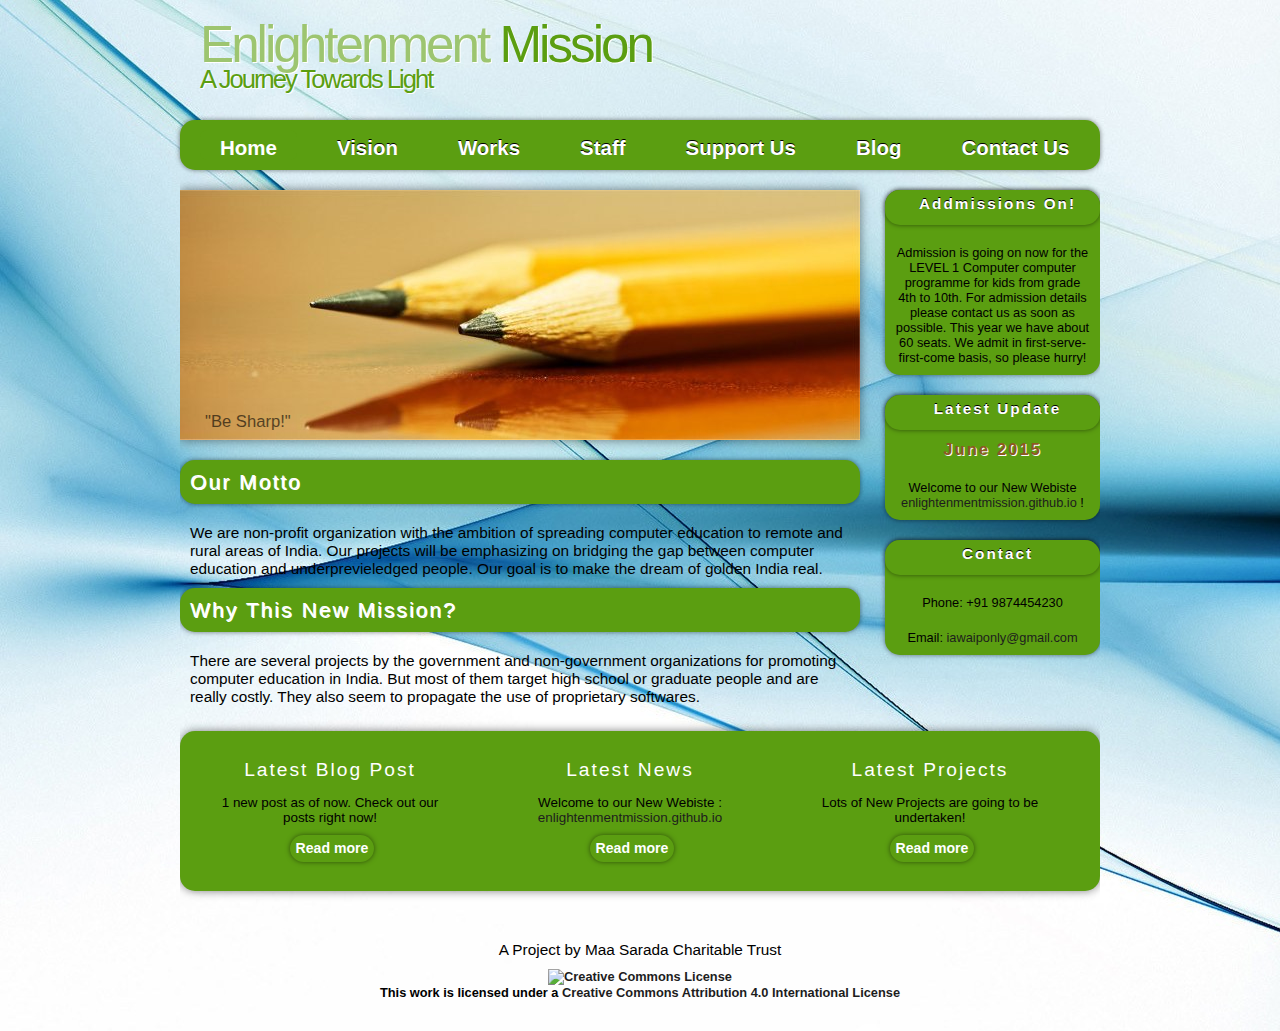
==== index.html @ 01b5821c "update" ====
<!DOCTYPE html PUBLIC "-//W3C//DTD XHTML 1.1//EN" "http://www.w3.org/TR/xhtml11/DTD/xhtml11.dtd">
<html xmlns="http://www.w3.org/1999/xhtml" xml:lang="en">

<head>
<title>Enlightenment Mission</title>
<meta name="keywords" content="enter your keywords here" />
<meta http-equiv="content-type" content="text/html; charset=utf-8" />
<meta http-equiv="X-UA-Compatible" content="IE=9" />
<link rel="stylesheet" type="text/css" href="css/style.css" />
<script type="text/javascript" src="js/jquery.min.js"></script>
<script type="text/javascript" src="js/image_slide.js"></script>
</head>

<body>
<div id="main">
<div id="header">
<div id="banner">
<div id="welcome">
<h1><span>Enlightenment</span> Mission</h1>
</div><!--close welcome-->
<div id="welcome_slogan">
<h1>A Journey Towards Light</h1>
</div><!--close welcome_slogan-->
</div><!--close banner-->
</div><!--close header-->

<div id="menubar">
<ul id="menu">
<li class="current"><a href="index.html">Home</a></li>
<li><a href="vision.html">Vision</a></li>
<li><a href="ourwork.html">Works</a></li>
<li><a href="staff.html">Staff</a></li>
<li><a href="supportus.html">Support Us</a></li>
<li><a href="http://enlightenmentmission.wordpress.com">Blog</a></li>
<li><a href="contact.html">Contact Us</a></li>
</ul>
</div><!--close menubar-->	

<div id="site_content">		

<div class="sidebar_container">       
<div class="sidebar">
<div class="sidebar_item">
<h2>Addmissions On!</h2>
<p>Admission is going on now for the LEVEL 1 Computer computer programme for kids from grade 4th to 10th. For admission details please contact us as soon as possible. This year we have about 60 seats. We admit in first-serve-first-come basis, so please hurry!</p>
</div><!--close sidebar_item--> 
</div><!--close sidebar-->     		
<div class="sidebar">
<div class="sidebar_item">
<h2>Latest Update</h2>
<h3>June 2015</h3>
<p>Welcome to our New Webiste <a href="http://enlightenmentmission.github.io"> enlightenmentmission.github.io</a> !</p>         
</div><!--close sidebar_item--> 
</div><!--close sidebar-->

<div class="sidebar">
<div class="sidebar_item">
<h2>Contact</h2>
<p>Phone: +91 9874454230</p>
<p>Email: <a href="mailto:Debdut karmakar">iawaiponly@gmail.com</a></p>
</div><!--close sidebar_item--> 
</div><!--close sidebar-->
</div><!--close sidebar_container-->	

<ul class="slideshow">
<li class="show"><img width="680" height="250" src="images/home_1.jpg" alt="&quot;Be Sharp!&quot;" /></li>
<li><img width="680" height="250" src="images/home_2.jpg" alt="&quot;Be Sharp!&quot;" /></li>
<li><img width="680" height="250" src="images/bpi.jpg" alt="&quot;We are using Open-Source Banana Pi!&quot;" /></li>
</ul>   	 

<div id="content">
<div class="content_item">
<h2>Our Motto</h2> 
<p>We are non-profit organization with the ambition of spreading computer
education to remote and rural areas of India. Our projects will be emphasizing on
bridging the gap between computer education and underprevieledged people. Our goal
is to make the dream of golden India real.</p>

<!--<div class="content_image">-->
<!--<img src="images/content_image1.jpg" alt="image1"/>-->
<!--</div>-->
<h2>Why This New Mission?</h2>
<p>There are several projects by the government and non-government organizations
for promoting computer education in India. But most of them target high school or
graduate people and are really costly. They also seem to propagate the use of
proprietary softwares.</p>
<br style="clear:both"/>


<div id="content_grey">
<div class="content_grey_container_box">
<h4>Latest Blog Post</h4>
<p> 1 new post as of now. Check out our posts right now!</p>
<div class="readmore">
<a href="http://enlightenmentmission.wordpress.com">Read more</a>
</div><!--close readmore-->
</div><!--close content_grey_container_box-->
<div class="content_grey_container_box">
<h4>Latest News</h4>
<p> Welcome to our New Webiste : <a href="http://enlightenmentmission.github.io"> enlightenmentmission.github.io</a></p>
<div class="readmore">
<a href="http://enlightenmentmission.github.io">Read more</a>
</div><!--close readmore-->
</div><!--close content_grey_container_box-->
<div class="content_grey_container_boxl">
<h4>Latest Projects</h4>
<p> Lots of New Projects are going to be undertaken!</p>
<div class="readmore">
<a href="projects.html">Read more</a>
</div><!--close readmore-->	  
</div><!--close content_grey_container_box1-->      
<br style="clear:both"/>
</div><!--close content_grey-->   

</div><!--close main-->

<div id="footer">
<p>A Project by Maa Sarada Charitable Trust</p>
<a rel="license" href="http://creativecommons.org/licenses/by/4.0/"><img alt="Creative Commons License" style="border-width:0" src="https://i.creativecommons.org/l/by/4.0/88x31.png" /></a><br />This work is licensed under a <a rel="license" href="http://creativecommons.org/licenses/by/4.0/">Creative Commons Attribution 4.0 International License</a>
</div><!--close footer-->  
</body>
</html>
---- css/style.css ----
html
{ height: 100%;}

*
{ margin: 0;
  padding: 0;}

body
{ font: normal 80% Arial, Helvetica, sans-serif;
  background: transparent url(../images/blue_pattern.jpg) repeat;
  color: #000;
}

p
{ padding: 10px 10px 10px 10px;
  line-height: 1.7em;
  font-size: 100%;
  font : normal 120% Arial, Helvetica, sans-serif;
  color : #000;
  }

img
{ border: 0;}

h1, h2, h3, h4, h5, h6 
{ font: normal 175% 'Lobster', sans-serif;
  color: #8F5823;
  text-shadow: 1px 1px #fff;
  letter-spacing: 2px;
  margin: 0 0 10px 0;}

h2
{ font: normal 165% 'Lobster', sans-serif;
  background : #5b9e11;
  color : #fff;
  padding : 10px 10px 10px 10px;
  border-radius: 15px 15px 15px 15px;
  -moz-border-radius: 15px 15px 15px 15px;
  -webkit-border: 15px 15px 15px 15px;
  -webkit-box-shadow: rgba(0, 0, 0, 0.5) 0px 0px 5px;
  -moz-box-shadow: rgba(0, 0, 0, 0.5) 0px 0px 5px;
  box-shadow: rgba(0, 0, 0, 0.5) 0px 0px 5px;}

h3
{ font: bold 130% 'Lobster', sans-serif;}

h4, h5, h6
{ margin: 0;
  padding: 0 0 0px 0;
  font: normal 150% 'Lobster', sans-serif;
  color: #FFF;
  line-height: 1.5em;}

h5, h6
{ font: normal 95% 'Lobster', sans-serif;
  color: #888;
  padding-bottom: 15px;}
  
span
{ color: #9DC570;}

a, a:hover
{ color: #1D1D1D;
  background: transparent;
  outline: none;
  text-decoration: none;}

a:hover
{ text-decoration: underline;}

ul
{ margin: 2px 0 22px 30px;
  line-height: 1.7em;
  font-style: normal;
  font-size: 100%;}

ol
{ margin: 8px 0 22px 20px;}

ol li
{ margin: 0 0 11px 0;}

#main, #header, #banner, #menubar, #site_content, #footer, #content_grey
{ margin-left: auto; 
  margin-right: auto;}

#main
{ background: transparent;}
  
#header
{ width: 920px;
  height: 120px;
  background: transparent;}

#banner
{ width: 920px;
  position: relative;
  height: 50px;
  padding: 15px 0 0 0;
  background: transparent;}

#menubar
{   width: 920px;
  height: 50px;
  text-align: center; 
  margin: 0 auto;
  background: #5b9e11;
  border-radius: 15px 15px 15px 15px;
  -moz-border-radius: 15px 15px 15px 15px;
  -webkit-border: 15px 15px 15px 15px;
  -webkit-box-shadow: rgba(0, 0, 0, 0.5) 0px 0px 5px;
  -moz-box-shadow: rgba(0, 0, 0, 0.5) 0px 0px 5px;
  box-shadow: rgba(0, 0, 0, 0.5) 0px 0px 5px;
  } 
  
#welcome
{ width: 880px;
  float: left;
  height: 50px;
  margin: 0 auto;
  padding-left: 20px;
  background: transparent;} 
  
#welcome_slogan
{ width: 880px;
  float: left;
  height: 50px;
  margin: 0 auto;
  padding-left: 20px;
  background: transparent;}   
   
#welcome H1
{ font: normal 400% 'Lobster', sans-serif;
  letter-spacing: -3px;
  text-shadow: 1px 1px #FFF;
  color: #5b9e11 /*#8F5823*/;}

#welcome_slogan H1
{ font: normal 200% 'Lobster', sans-serif;
  letter-spacing: -2px;
  text-shadow: 1px 1px #FFF;
  color: #5b9e11 /*#8F5823*/;}  
  
ul#menu
{ margin:0;}

ul#menu li
{ padding: 0 0 0 0px;
  list-style: none;
  margin: 2px 0 0 0;
  display: inline;
  background: transparent;}

ul#menu li a
{ float: left;
  font: bold 160% 'Lobster', sans-serif;
  height: 24px;
  margin: 10px 0 0 20px;
  text-shadow: 0px -1px 0px #000;
  padding: 6px 20px 0 20px;
  background: transparent; 
  border-radius: 7px 7px 7px 7px;
  -moz-border-radius: 7px 7px 7px 7px;
  -webkit-border: 7px 7px 7px 7px;
  text-align: center;
  color: #FFF;
  text-decoration: none;} 
  
ul#menu li.current a
{ color: white/*#1D1D1D*/;
  background: #5b9e11;
  /*background: -moz-linear-gradient(#fff, #ccc);
  background: -o-linear-gradient(#fff, #ccc);
  background: -webkit-linear-gradient(#fff, #ccc);*/
  text-shadow: none;}
  
ul#menu li:hover a
{ color: white/*#1D1D1D*/;
  background: #5b9e11;
  /*background: -moz-linear-gradient(#fff, #ccc);
  background: -o-linear-gradient(#fff, #ccc);
  background: -webkit-linear-gradient(#fff, #ccc);*/
  text-shadow: none;}

#site_content
{ width: 920px;
  overflow: hidden;
  margin: 0 auto;
  font: normal 100% 'Lobster', sans-serif;} 

.sidebar_container
{ float: right;
  margin: 10px 0 0 20px;
  width: 215px;
  padding: 0;
  background : transparent;
  text-align : center;
  font: normal 100% 'Lobster', sans-serif;
  }

.sidebar
{ float: left;
  width: 250px;
  padding: 0;
  margin-top: 10px;
  margin-bottom: 10px;
  background : transparent;
  font: normal 100% 'Lobster', sans-serif;}

.sidebar_item
{ font: normal 100% 'Lobster', sans-serif;
  width: 215px;
  background : #5b9e11;
  border-radius: 15px 15px 15px 15px;
  -moz-border-radius: 15px 15px 15px 15px;
  -webkit-border: 15px 15px 15px 15px;
  -webkit-box-shadow: rgba(0, 0, 0, 0.5) 0px 0px 5px;
  -moz-box-shadow: rgba(0, 0, 0, 0.5) 0px 0px 5px;
  box-shadow: rgba(0, 0, 0, 0.5) 0px 0px 5px;}

.sidebar h2
{ padding: 5px 0 0 10px;
  font: bold 120% 'Lobster', sans-serif;
  height: 30px;
  text-shadow: 0px -1px 0px #000;
  color: #fff;
  background: #5b9e11 /*url(../images/menu_pattern.jpg) repeat;*/
  border-radius: 15px 15px 15px 15px;
  -moz-border-radius: 15px 15px 15px 15px;
  -webkit-border: 15px 15px 15px 15px;
  /*-webkit-box-shadow: rgba(0, 0, 0, 0.5) 0px 0px 5px;
  -moz-box-shadow: rgba(0, 0, 0, 0.5) 0px 0px 5px;
  box-shadow: rgba(0, 0, 0, 0.5) 0px 0px 5px;*/}  

.sidebar_item p
{ text-align : center;
  font : normal 100% 'Lobster', sans-serif;
}

#content
{ width: 680px;
  margin-bottom: 20px;
  float: left;
  font: normal 100% Arial, Helvetica, sans-serif;}

.content_item
{ width: 680px;
  margin-top: 20px;
  margin-bottom: 20px;
  font: normal 100% Arial, Helvetica, sans-serif;}
  

.content_image
{ float: left; 
  width: 150px;
  height: 150px;
  margin: 0 20px 10px 0;
  -webkit-box-shadow: rgba(0, 0, 0, 0.5) 0px 0px 10px;
  -moz-box-shadow: rgba(0, 0, 0, 0.5) 0px 0px 10px;
  box-shadow: rgba(0, 0, 0, 0.5) 0px 0px 10px;}

.wbox
{
  background : #1b1e24;
  color : white;
  font : normal 120% "Roboto", helvetica, arial, sans-serif;
  text-shadow: 0 1px 1px rgba(256, 256, 256, 0.1);
  text-align : center;
  border-radius: 1px 1px 1px 1px;
  -moz-border-radius: 1px 1px 1px 1px;
  -webkit-border: 1px 1px 1px 1px;
  -webkit-box-shadow: rgba(0, 0, 0, 0.5) 0px 0px 10px;
  -moz-box-shadow: rgba(0, 0, 0, 0.5) 0px 0px 10px;
  box-shadow: rgba(0, 0, 0, 0.5) 0px 0px 10px;
  margin-top : 20px;
  margin-bottom : 20px;
  padding : 5px 5px 5px 5px;
}

.wbox a
{
    color : #CCF0FF ;
}

.content_container
{ width: 320px;
  padding: 5px;
  margin-right: 10px;
  float: left;
  font: normal 100% Arial, Helvetica, sans-serif;}
  
#content_grey
 { width: 920px;
  height: 160px;
  text-align: center; 
  background: #5b9e11 /*transparent url(../images/menu_pattern.jpg) repeat*/;
  border-radius: 15px 15px 15px 15px;
  -moz-border-radius: 15px 15px 15px 15px;
  -webkit-border: 15px 15px 15px 15px;
  -webkit-box-shadow: rgba(0, 0, 0, 0.5) 0px 0px 10px;
  -moz-box-shadow: rgba(0, 0, 0, 0.5) 0px 0px 10px;
  box-shadow: rgba(0, 0, 0, 0.5) 0px 0px 10px;} 
  
#content_grey p
 { color: #000;
   font: normal 105% Arial, Helvetica, sans-serif;}  

#content_grey h4
{ text-shadow: none;}
  
.content_grey_container_box
{ width: 270px;
  padding: 5px;
  text-align: center;
  margin: 20px 10px 10px 10px;
  float: left;}

.content_grey_container_boxl
{ width: 270px;
  padding: 5px;
  text-align: center;
  margin: 20px 0 10px 10px;
  float: left;}
  
#footer
{ width: 920px;
  height: 80px;
  font-weight: bold;
  padding-top: 20px;
  text-align: center; 
  background: transparent;
  text-shadow: 1px 1px #fff;}

#footer a, #footer a:hover
{ text-decoration: none;
  padding-bottom: 20px;}

#footer a:hover
{ text-decoration: underline;}

#footer a, #footer a:hover
{ text-decoration: none;}

#footer a:hover
{ text-decoration: underline;}
  
 .readmore
{ font: bold 110% 'Lobster', sans-serif;
  height: 15px;
  width: 80px;
  margin-left: 95px;
  padding: 5px 2px 7px 2px;
  background: #5b9e11;
 /* background: -moz-linear-gradient(#fff, #ccc);
  background: -o-linear-gradient(#fff, #ccc);
  background: -webkit-linear-gradient(#fff, #ccc);*/
  border-radius: 15px 15px 15px 15px;
  -moz-border-radius: 15px 15px 15px 15px;
  -webkit-border: 15px 15px 15px 15px;
  -webkit-box-shadow: rgba(0, 0, 0, 0.5) 0px 0px 5px;
  /*-moz-box-shadow: rgba(0, 0, 0, 0.5) 0px 0px 5px;
  box-shadow: rgba(0, 0, 0, 0.5) 0px 0px 5px*/;}
  
 .readmore a
{ color: #fff;}
 
 .button_small
{ font: normal 110% Arial, Helvetica, sans-serif;
  height: 15px;
  width: 80px;
  padding: 5px 2px 7px 2px;
  background: #5b9e11 /*transparent url(../images/menu_pattern.jpg) repeat;*/
  border-radius: 15px 15px 15px 15px;
  -moz-border-radius: 15px 15px 15px 15px;
  -webkit-border: 15px 15px 15px 15px;
  -webkit-box-shadow: rgba(0, 0, 0, 0.5) 0px 0px 5px;
  -moz-box-shadow: rgba(0, 0, 0, 0.5) 0px 0px 5px;
  box-shadow: rgba(0, 0, 0, 0.5) 0px 0px 5px;}
  
.button_small a
{ color: #000;
  padding-left: 5px;}

.form_settings
{ margin: 15px 0 0 0;}

.form_settings p
{ padding: 0 0 4px 0;}

.form_settings span
{ float: left; 
  width: 280px; 
  text-align: left;}
  
.form_settings input, .form_settings textarea
{ padding: 2px; 
  width: 299px; 
  font: 100% arial; 
  border: 1px solid #E5E5DB; 
  background: #FFF; 
  color: #47433F;}
  
.form_settings input[type="checkbox"]
{ padding: 2px 0; 
  width: 15px; 
  font: 100% arial; 
  border: 0; 
  background: #FFF; 
  color: #47433F;
  margin: 28px 0;}

.form_settings .submit
{ font: 100% arial;  
  width: 99px; 
  margin: 0 0 0 206px; 
  height: 26px;
  padding: 2px 0 3px 0;
  cursor: pointer; 
  background: #B5712A;
  color: #FFF;}

/* styling for the slideshow on the homepage */
ul.slideshow {
  list-style: none;
  width: 680px;
  height: 250px;
  overflow: hidden;
  position: relative;
  margin: 0;
  margin-top: 20px;
  -webkit-box-shadow: rgba(0, 0, 0, 0.5) 0px 0px 10px;
  -moz-box-shadow: rgba(0, 0, 0, 0.5) 0px 0px 10px;
  box-shadow: rgba(0, 0, 0, 0.5) 0px 0px 10px;}
  
ul.slideshow li {
  position: absolute;
  margin: 0;
  padding: 0;
  left: 0;
  right: 0;}
 
ul.slideshow li.show {
  z-index: 500;}
 
ul img {
  border: none;}
 
#slideshow-caption {
  width: 680px;
  height: 38px;
  position: absolute;
  bottom: 0;
  left: 0; 
  z-index: 500;}
 
#slideshow-caption .slideshow-caption-container {
  padding: 10px 25px 10px 25px; 
  background: #5b9e11 /*transparent url(../images/transparent.png) repeat;*/  
  z-index: 1000;}
 
#slideshow-caption p {
  padding: 0;
  font: normal 130% arial, sans-serif;
  color: #000;}
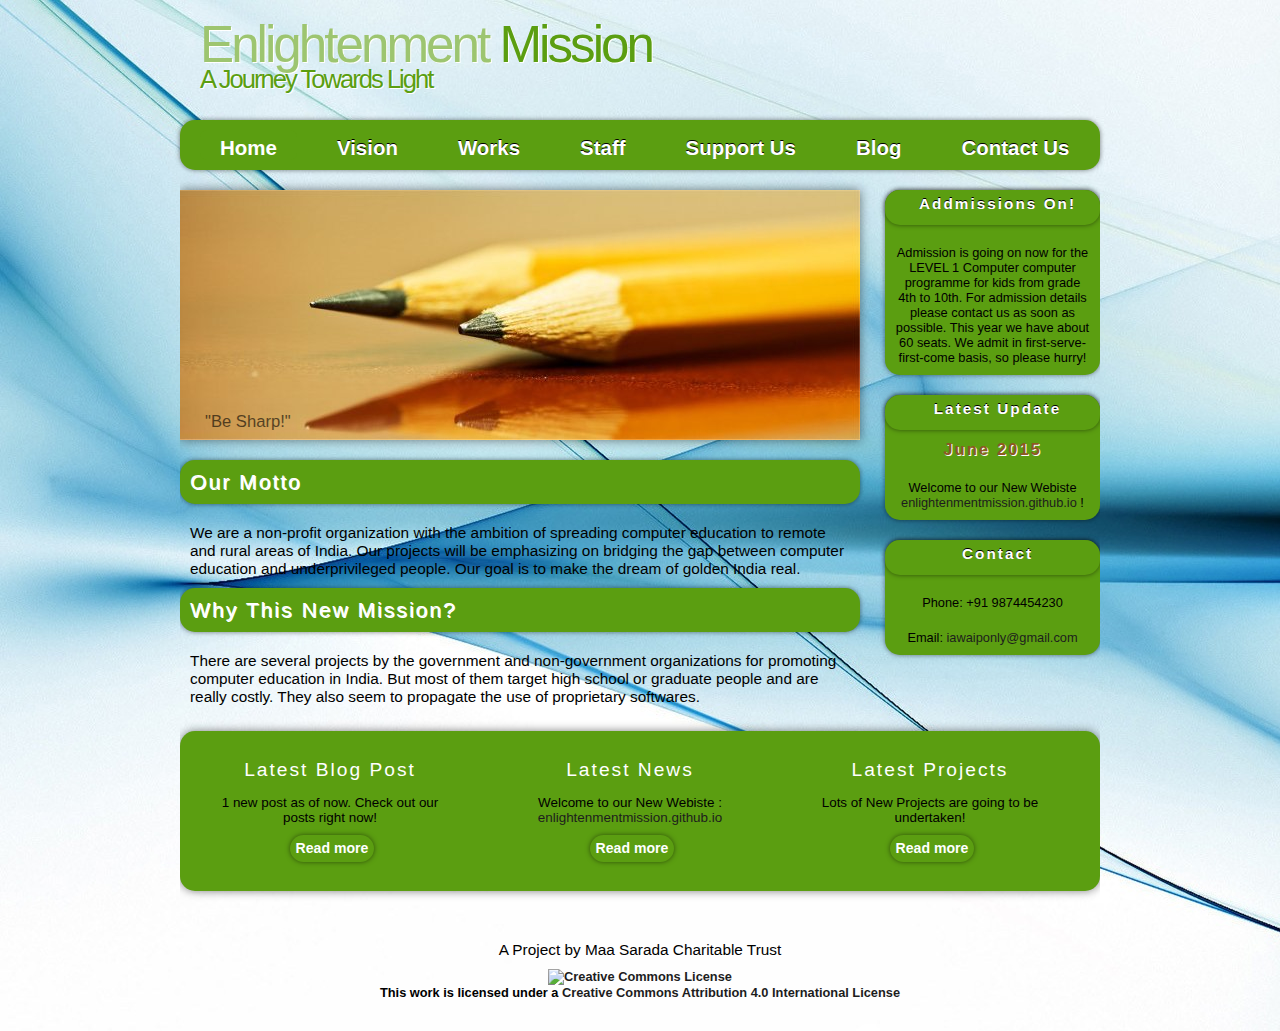
==== commit 50f9add4: "update" ====
--- a/index.html
+++ b/index.html
@@ -71,9 +71,9 @@
 <div id="content">
 <div class="content_item">
 <h2>Our Motto</h2> 
-<p>We are non-profit organization with the ambition of spreading computer
+<p>We are a non-profit organization with the ambition of spreading computer
 education to remote and rural areas of India. Our projects will be emphasizing on
-bridging the gap between computer education and underprevieledged people. Our goal
+bridging the gap between computer education and underprivileged people. Our goal
 is to make the dream of golden India real.</p>
 
 <!--<div class="content_image">-->
@@ -117,6 +117,16 @@
 <div id="footer">
 <p>A Project by Maa Sarada Charitable Trust</p>
 <a rel="license" href="http://creativecommons.org/licenses/by/4.0/"><img alt="Creative Commons License" style="border-width:0" src="https://i.creativecommons.org/l/by/4.0/88x31.png" /></a><br />This work is licensed under a <a rel="license" href="http://creativecommons.org/licenses/by/4.0/">Creative Commons Attribution 4.0 International License</a>
-</div><!--close footer-->  
+</div><!--close footer-->  
+<script>
+(function(i,s,o,g,r,a,m){i['GoogleAnalyticsObject']=r;i[r]=i[r]||function(){
+(i[r].q=i[r].q||[]).push(arguments)},i[r].l=1*new Date();a=s.createElement(o),
+m=s.getElementsByTagName(o)[0];a.async=1;a.src=g;m.parentNode.insertBefore(a,m)
+})(window,document,'script','//www.google-analytics.com/analytics.js','ga');
+
+ga('create', 'UA-64071661-1', 'auto');
+ga('send', 'pageview');
+
+</script>
 </body>
 </html>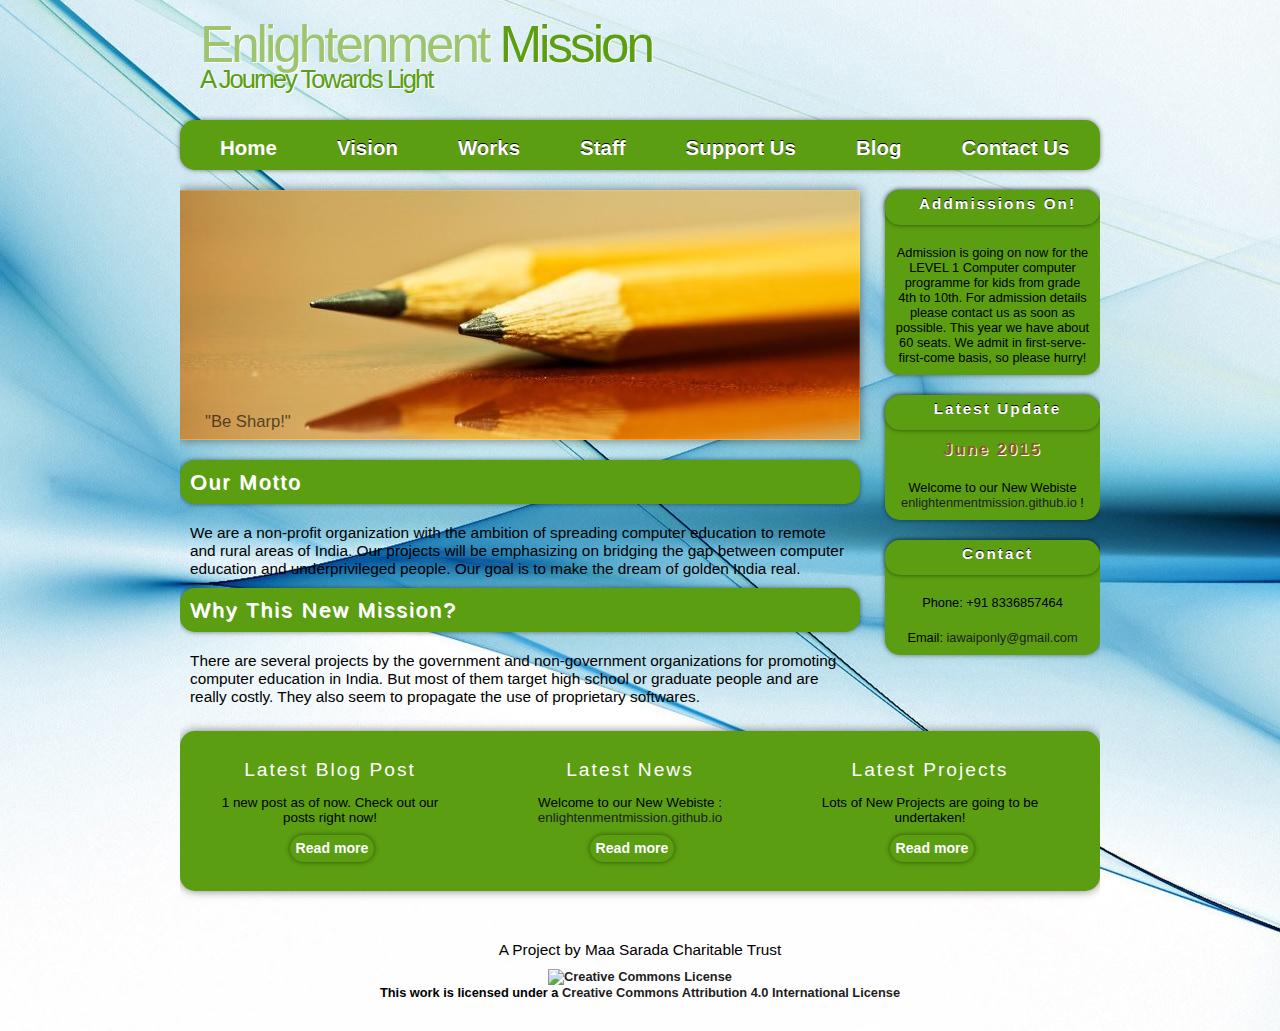
==== commit 473bf230: "update" ====
--- a/index.html
+++ b/index.html
@@ -56,7 +56,7 @@
 <div class="sidebar">
 <div class="sidebar_item">
 <h2>Contact</h2>
-<p>Phone: +91 9874454230</p>
+<p>Phone: +91 8336857464</p>
 <p>Email: <a href="mailto:Debdut karmakar">iawaiponly@gmail.com</a></p>
 </div><!--close sidebar_item--> 
 </div><!--close sidebar-->
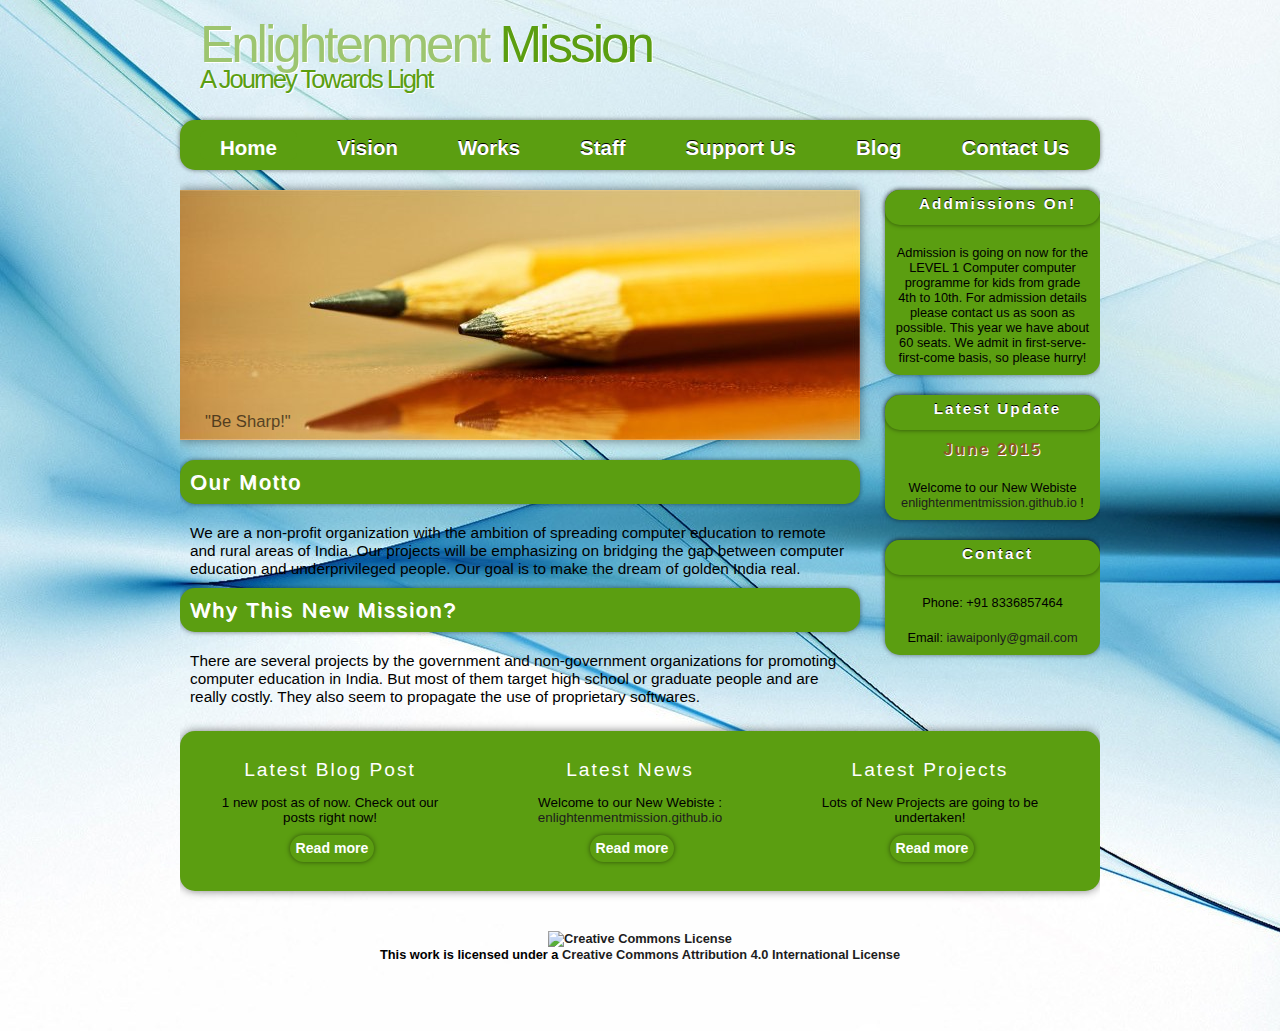
==== commit a5f0def8: "update" ====
--- a/index.html
+++ b/index.html
@@ -115,7 +115,6 @@
 </div><!--close main-->
 
 <div id="footer">
-<p>A Project by Maa Sarada Charitable Trust</p>
 <a rel="license" href="http://creativecommons.org/licenses/by/4.0/"><img alt="Creative Commons License" style="border-width:0" src="https://i.creativecommons.org/l/by/4.0/88x31.png" /></a><br />This work is licensed under a <a rel="license" href="http://creativecommons.org/licenses/by/4.0/">Creative Commons Attribution 4.0 International License</a>
 </div><!--close footer-->  
 <script>
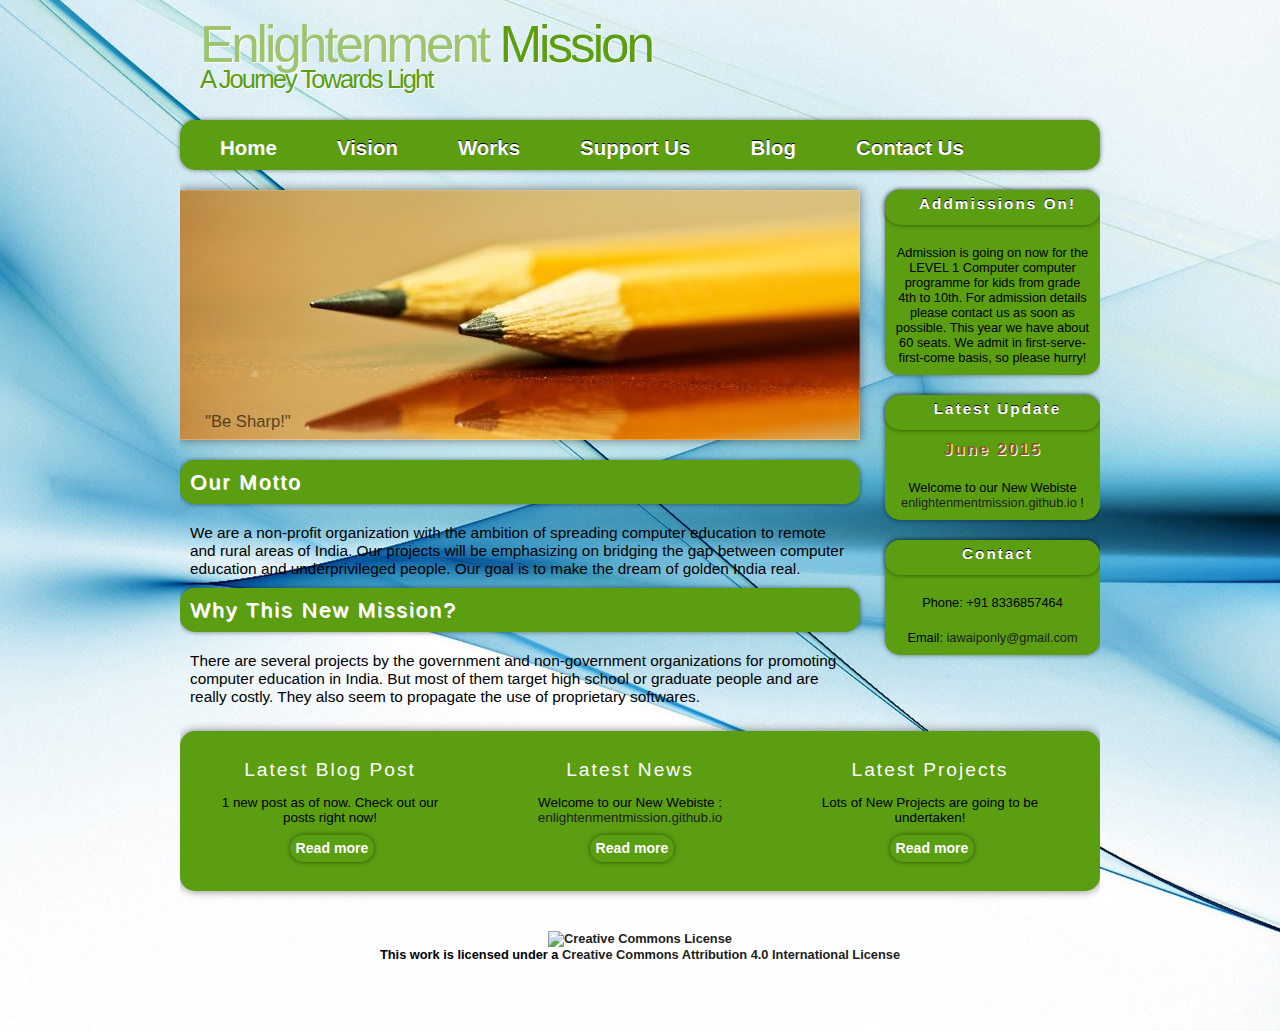
==== commit 4ec0aa98: "Fixes" ====
--- a/index.html
+++ b/index.html
@@ -29,7 +29,6 @@
 <li class="current"><a href="index.html">Home</a></li>
 <li><a href="vision.html">Vision</a></li>
 <li><a href="ourwork.html">Works</a></li>
-<li><a href="staff.html">Staff</a></li>
 <li><a href="supportus.html">Support Us</a></li>
 <li><a href="http://enlightenmentmission.wordpress.com">Blog</a></li>
 <li><a href="contact.html">Contact Us</a></li>
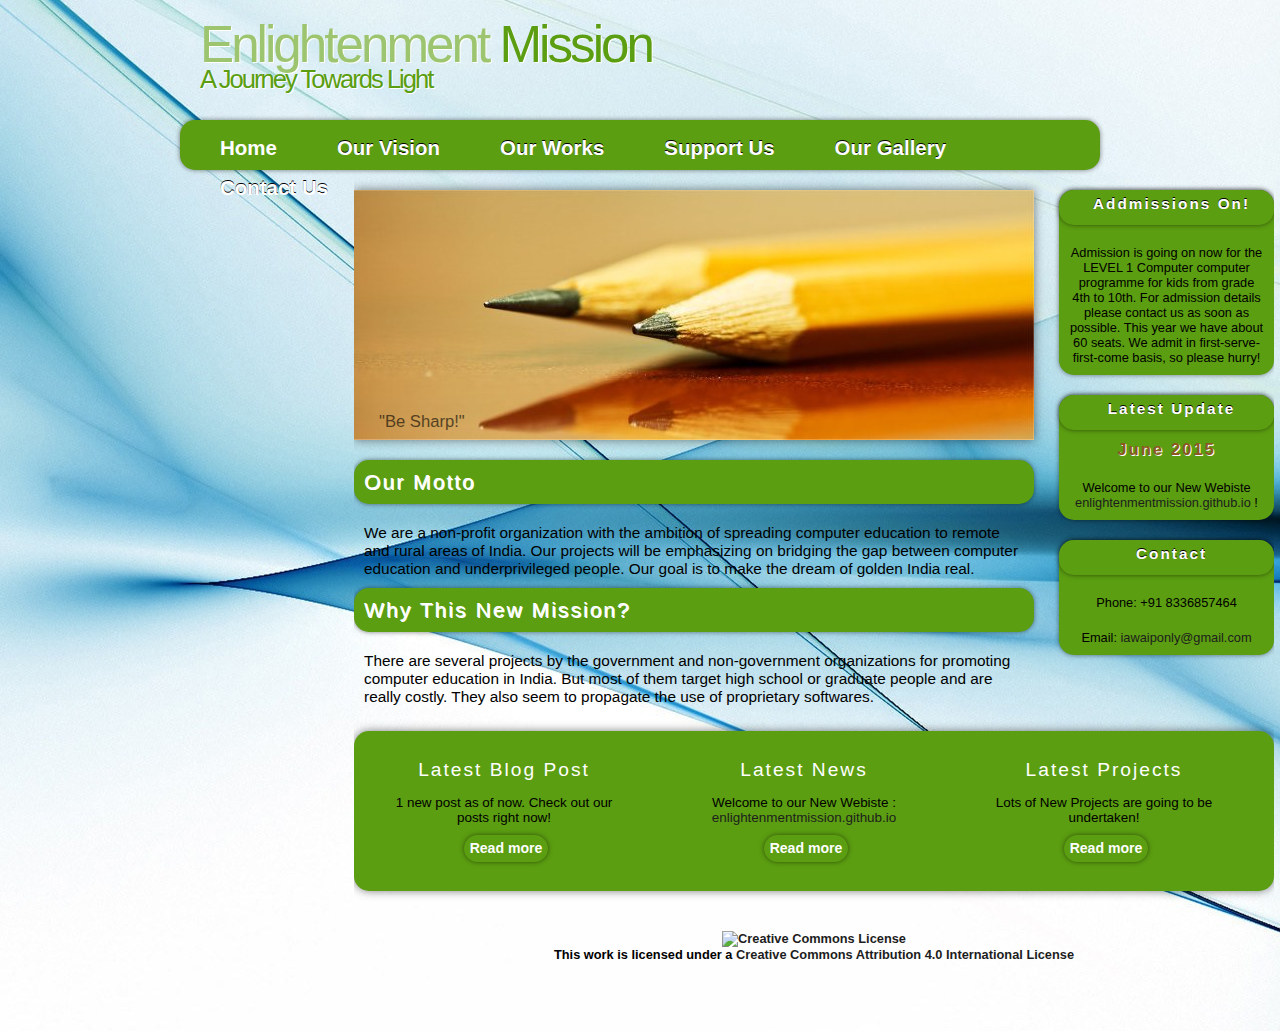
==== commit 7b5d4d50: "Little Fixes" ====
--- a/index.html
+++ b/index.html
@@ -27,10 +27,10 @@
 <div id="menubar">
 <ul id="menu">
 <li class="current"><a href="index.html">Home</a></li>
-<li><a href="vision.html">Vision</a></li>
-<li><a href="ourwork.html">Works</a></li>
+<li><a href="vision.html">Our Vision</a></li>
+<li><a href="ourwork.html">Our Works</a></li>
 <li><a href="supportus.html">Support Us</a></li>
-<li><a href="http://enlightenmentmission.wordpress.com">Blog</a></li>
+<li><a href="gallery.html">Our Gallery</a></li>
 <li><a href="contact.html">Contact Us</a></li>
 </ul>
 </div><!--close menubar-->	
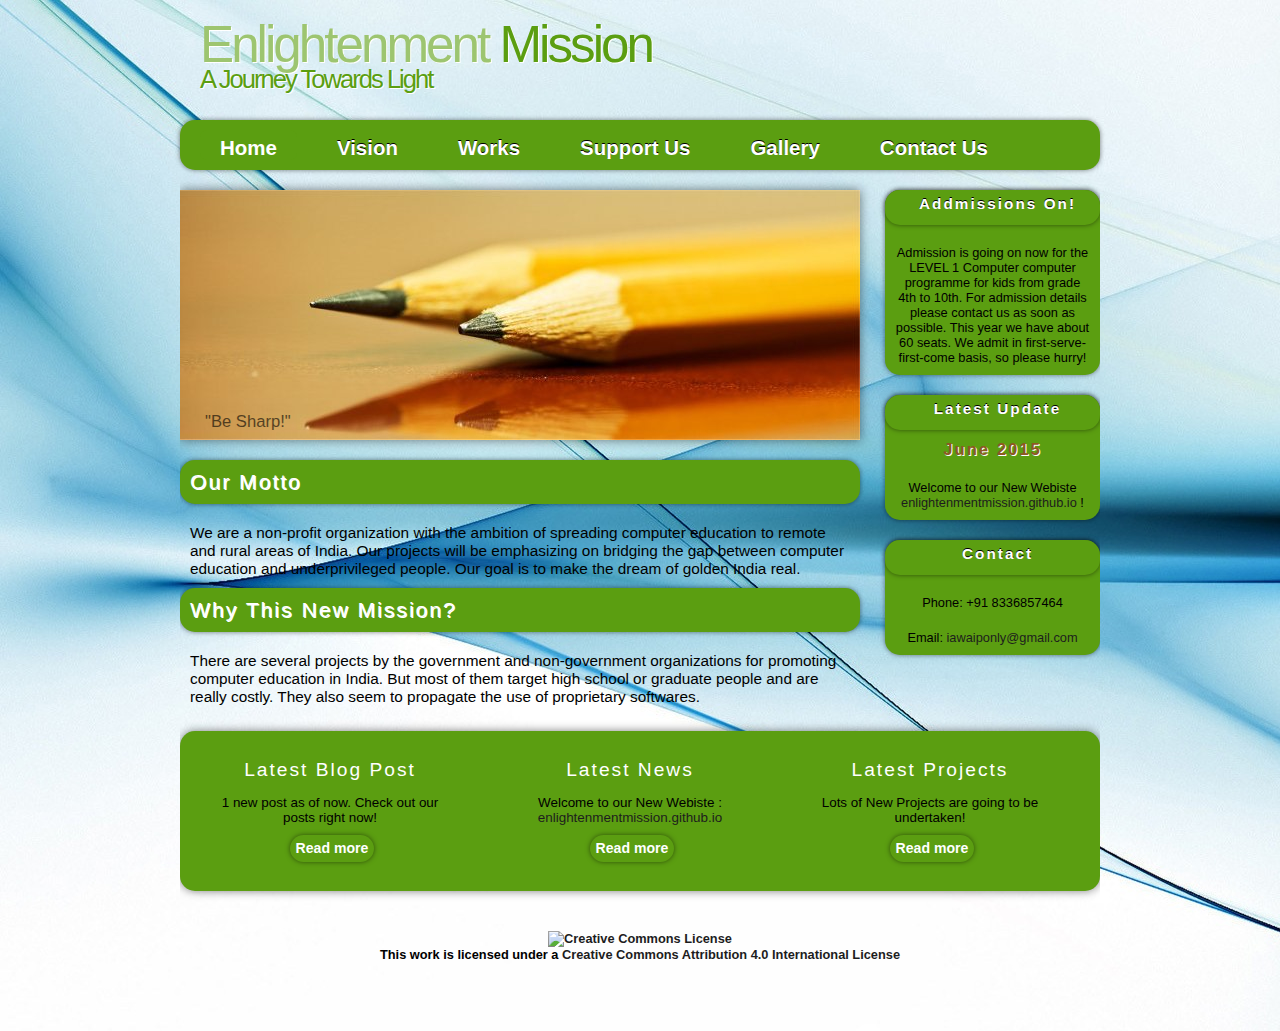
==== commit a1bad351: "Tiny Fixes" ====
--- a/index.html
+++ b/index.html
@@ -27,10 +27,10 @@
 <div id="menubar">
 <ul id="menu">
 <li class="current"><a href="index.html">Home</a></li>
-<li><a href="vision.html">Our Vision</a></li>
-<li><a href="ourwork.html">Our Works</a></li>
+<li><a href="vision.html">Vision</a></li>
+<li><a href="ourwork.html">Works</a></li>
 <li><a href="supportus.html">Support Us</a></li>
-<li><a href="gallery.html">Our Gallery</a></li>
+<li><a href="gallery.html">Gallery</a></li>
 <li><a href="contact.html">Contact Us</a></li>
 </ul>
 </div><!--close menubar-->	
